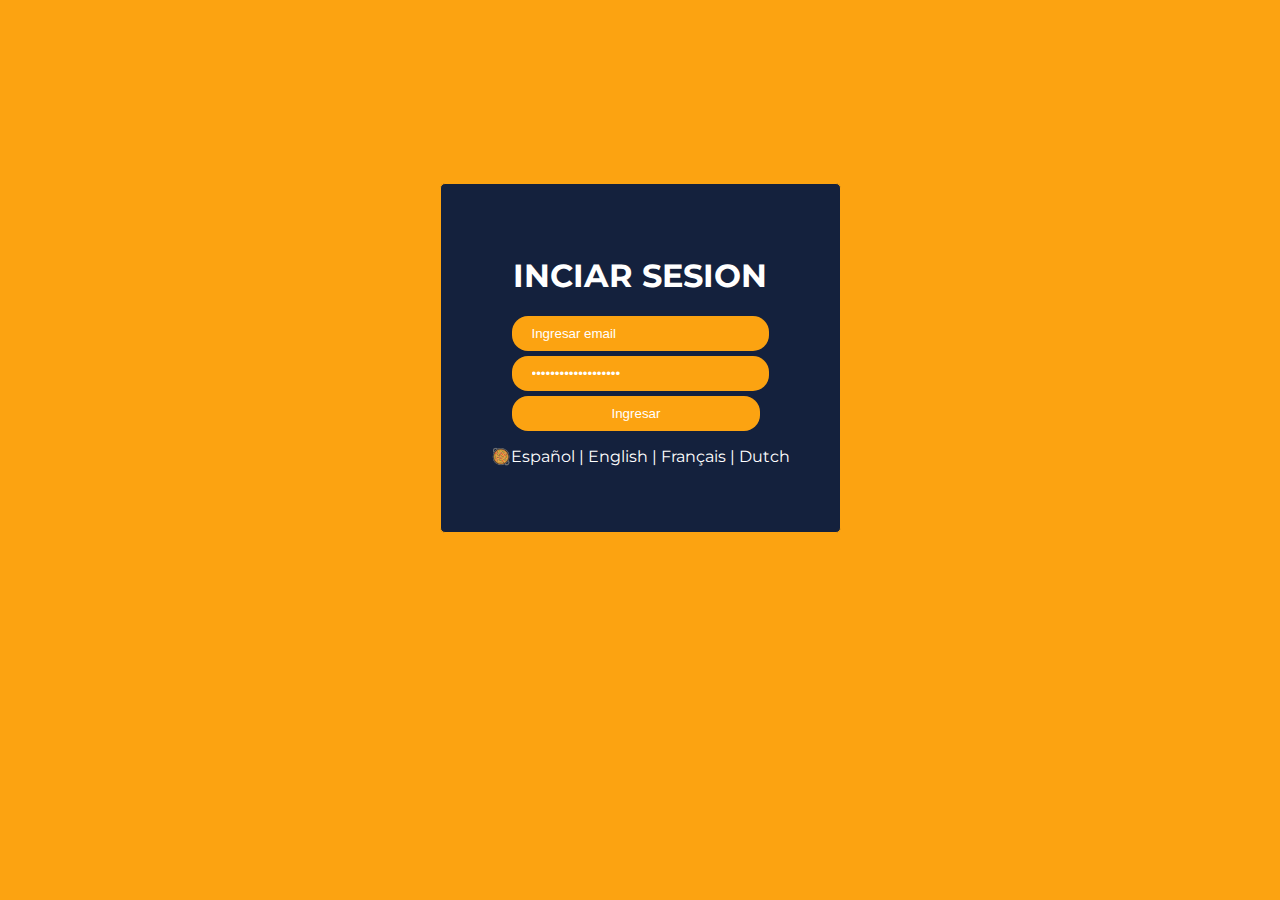
==== login/login.html @ d3dda8c2 "log in, responsive y toggle menu" ====
<!DOCTYPE html>
<html lang="en">
<head>
    <meta charset="UTF-8">
    <meta http-equiv="X-UA-Compatible" content="IE=edge">
    <meta name="viewport" content="width=device-width, initial-scale=1.0">
    <title>Log in</title>
    <link rel="stylesheet" href="loginStyles.css">
</head>
<body>
    <div class="login_container">
        <div class="title_container">
            <h1>INCIAR SESION</h1>
        </div>
        <div class="login_data">
            <input type="email" value="Ingresar email" class="login_input">
            <input type="password" value="Ingresar contraseña" class="login_input">
            <a href="../index.html">
            <button class="login_input login_button" >Ingresar</button>
            </a>
        </div>
        <div class="languages">
            <p><span>🥘Español</span> | English | Français | Dutch</p>
        </div>
    </div>
</body>
</html>
---- login/loginStyles.css ----
@import url('https://fonts.googleapis.com/css2?family=Montserrat:wght@300;400;500;700&display=swap');

:root {
    --light: 300;
    --regular: 400;
    --medium: 500;
    --bold: 700;
    --backgroundcolor: #14213d;
    --enlightened_fontcolor: #fca311;
    --default_fontcolor: #FFFFFF;
    --less_important_fontcolor: #e5e5e5;

}

body{
    display: flex;
    justify-content: center;
    align-items: center;
    flex-direction: column;
    height: 700px;
}

html{
    font-family: 'Montserrat', sans-serif;
    background-color: var(--enlightened_fontcolor);
    color: var(--default_fontcolor);
}

.login_container{
    display: flex;
    justify-content: center;
    align-items: center;
    flex-direction: column;
    padding: 50px;
    border: solid 1px var(--enlightened_fontcolor);
    background-color: var(--backgroundcolor);
    border-radius: 5px;
}
.login_data{
    display: flex;
    flex-direction: column;
    gap: 5px;
}

.login_input{
    padding: 10px 60px 10px 20px;
    border: none;
    background-color: var(--enlightened_fontcolor);
    color: var(--default_fontcolor);
    border-radius: 16px;
}

.login_button{
    padding: 10px 100px;
}
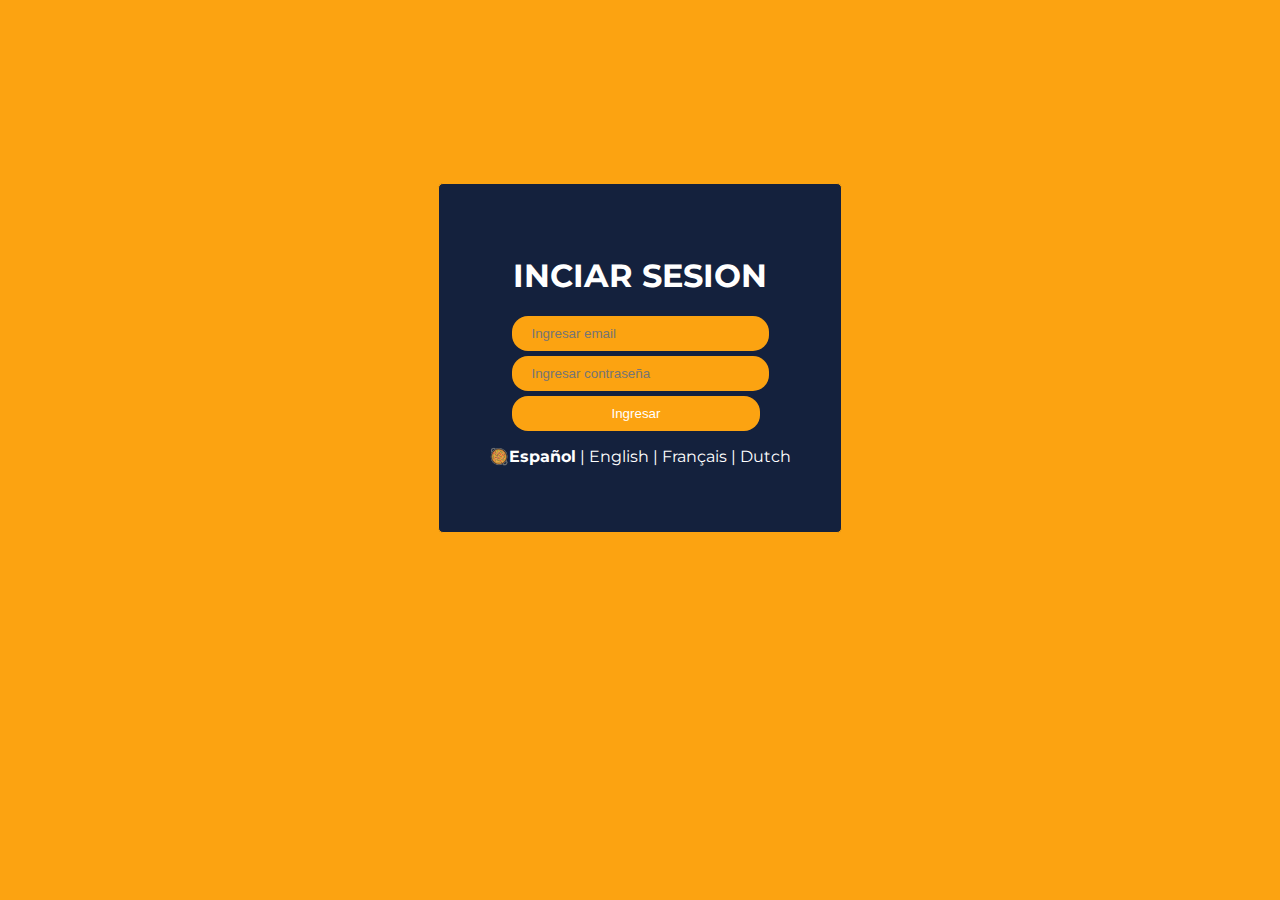
==== commit fc0bb535: "bug fixes" ====
--- a/login/login.html
+++ b/login/login.html
@@ -13,8 +13,8 @@
             <h1>INCIAR SESION</h1>
         </div>
         <div class="login_data">
-            <input type="email" value="Ingresar email" class="login_input">
-            <input type="password" value="Ingresar contraseña" class="login_input">
+            <input type="email" placeholder="Ingresar email" class="login_input">
+            <input type="password" placeholder="Ingresar contraseña" class="login_input">
             <a href="../index.html">
             <button class="login_input login_button" >Ingresar</button>
             </a>
--- a/login/loginStyles.css
+++ b/login/loginStyles.css
@@ -50,6 +50,10 @@
     border-radius: 16px;
 }
 
+span{
+    font-weight: var(--bold);
+}
+
 .login_button{
     padding: 10px 100px;
 }
